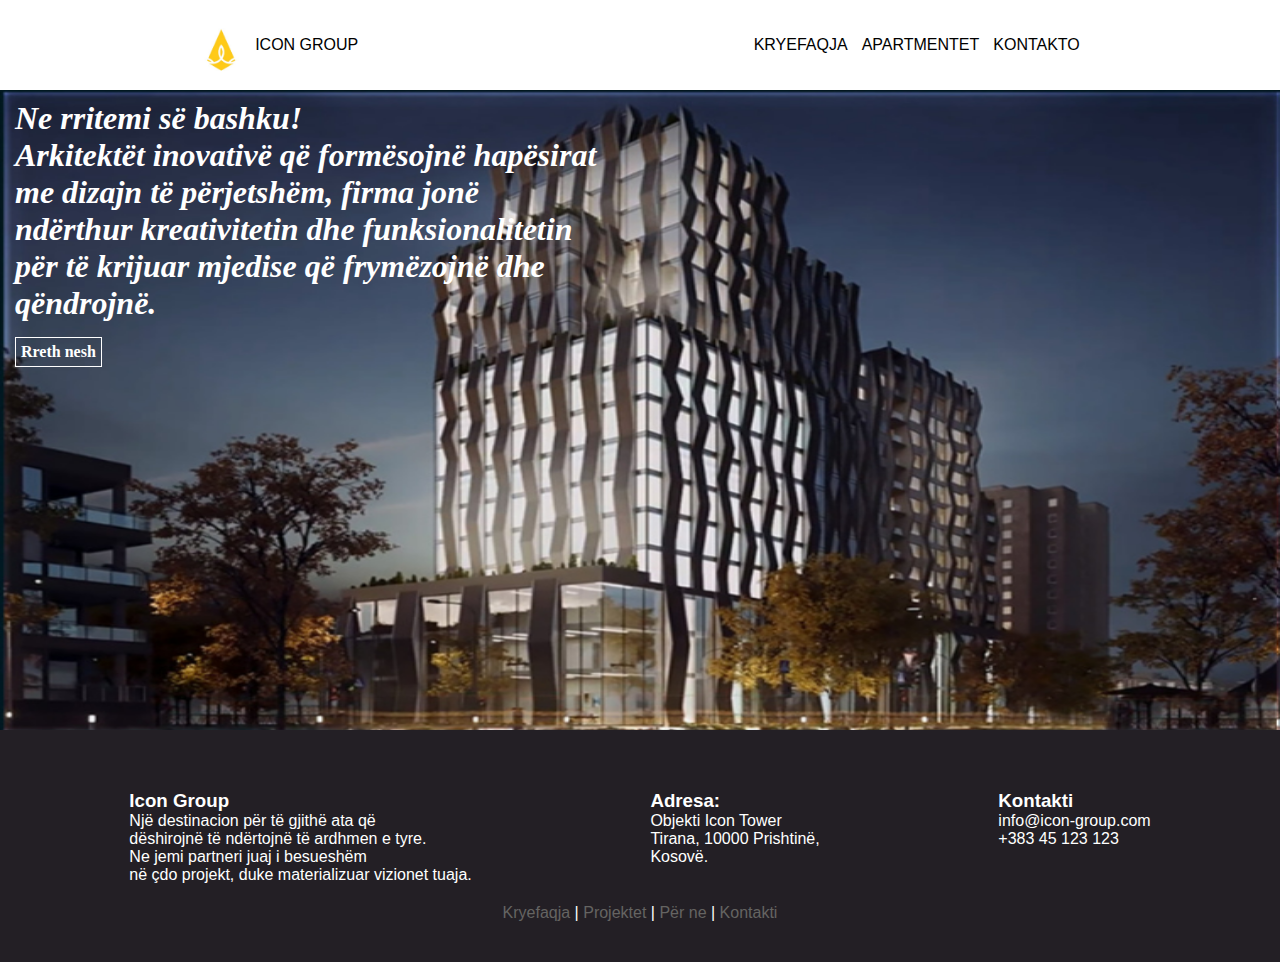
==== home.html @ 543d4239 "ndryshime" ====
<!DOCTYPE html>
<html lang="en">
<head>
    <meta charset="UTF-8">
    <meta name="viewport" content="width=device-width, initial-scale=1.0">
    <title>Icon Group</title>
    <link rel="stylesheet" href="home.css">
    <style></style>
</head>
<body>
    <nav>
        <div class="logo">
            <img src="foto/download2.jpg" alt="logo" width="50px">
            <span style="padding-left: 10px;">ICON GROUP</span></div>
        <div class="faqet">
            <a href="home.html">KRYEFAQJA</a>
            <a href="apartmentet.html">APARTMENTET</a>
            <a href="">KONTAKTO</a>
        </div>
        
    </nav>

    <div class="main">
        <p>Ne rritemi së bashku!
        <br>Arkitektët inovativë që formësojnë hapësirat me dizajn të përjetshëm, firma jonë ndërthur kreativitetin dhe funksionalitetin për të krijuar mjedise që frymëzojnë dhe qëndrojnë.</p>
        <a href="" >Rreth nesh</a>
    </div>
    <footer>
        <div class="footerbox">
            <h3>Icon Group</h3>
            <p>Një destinacion për të gjithë ata që  
                <br> dëshirojnë të ndërtojnë të ardhmen e tyre. 
                <br> Ne jemi partneri juaj i besueshëm 
                <br> në çdo projekt, duke  materializuar vizionet tuaja.
            </p>
        </div>
        <div class="footerbox">
            <h3>Adresa:</h3>
            <p>Objekti Icon Tower</p>
            <p>Tirana, 10000 Prishtinë,</p>
            <p>Kosovë.</p>
        </div>
    <div class="footerbox">
        <h3>Kontakti</h3>
        <p>info@icon-group.com</p>
        <p>+383 45 123 123</p>
    </div>
        <div class="fundi">
            <a href="#">Kryefaqja</a> |
            <a href="#">Projektet</a> |
            <a href="#">Për ne</a> |
            <a href="#">Kontakti</a>
        </div>
    </footer>



    <script></script>
</body>
</html>
---- home.css ----
*{
    margin: 0px;
}

nav{
    display: flex;
    justify-content: space-around;
    align-items: center;
    height: 10vh;

}
.logo{
    display: flex;
    align-items: center;
    font-family: 'Montserrat', sans-serif;
    
}

.faqet a{
    padding: 0px 5px;
    text-decoration: none;
    color: black;
    font-family: 'Montserrat', sans-serif;
    
}
.faqet a:hover{
    font-size: larger;
    font: bolder;
}

.main{
    display: flex;
    flex-direction: column;
    height: 70vh;
    font-size: xx-large;
    background-image: url("foto/icon\ naten.png");
    background-size:100% 100%;
    color: white;
    font-weight: bolder;
    flex-direction: column;
    padding: 10px 0px 0px 15px;
}
.main p{
    padding-bottom: 15px;
    font-style: italic;
    display: flex;
    flex-wrap: wrap;
    max-width: 65vh;
}
.main a{
    text-decoration: none;
    color: white;
    font-size: medium;
    border: 1px solid white;
    max-width: min-content;
    text-wrap: nowrap;
    padding: 5px;
}
.main a:hover{
    background-color: white;
    color: black;
    border: 1px solid black;
}

footer{
    display: flex;
    background-color: #231F25;
    color: white;
    justify-content: space-around;
    padding: 40px;
    flex-wrap: wrap;
    font-size: 1em;
    font-family: 'Montserrat', sans-serif;
    
}
.footerbox{
    margin: 20px;
}
.fundi a{
    text-decoration: none;
    color: #656462;
}
.fundi a:hover{
    color: white;
}
.fundi{
    text-align: center;
    width: 100%;
}
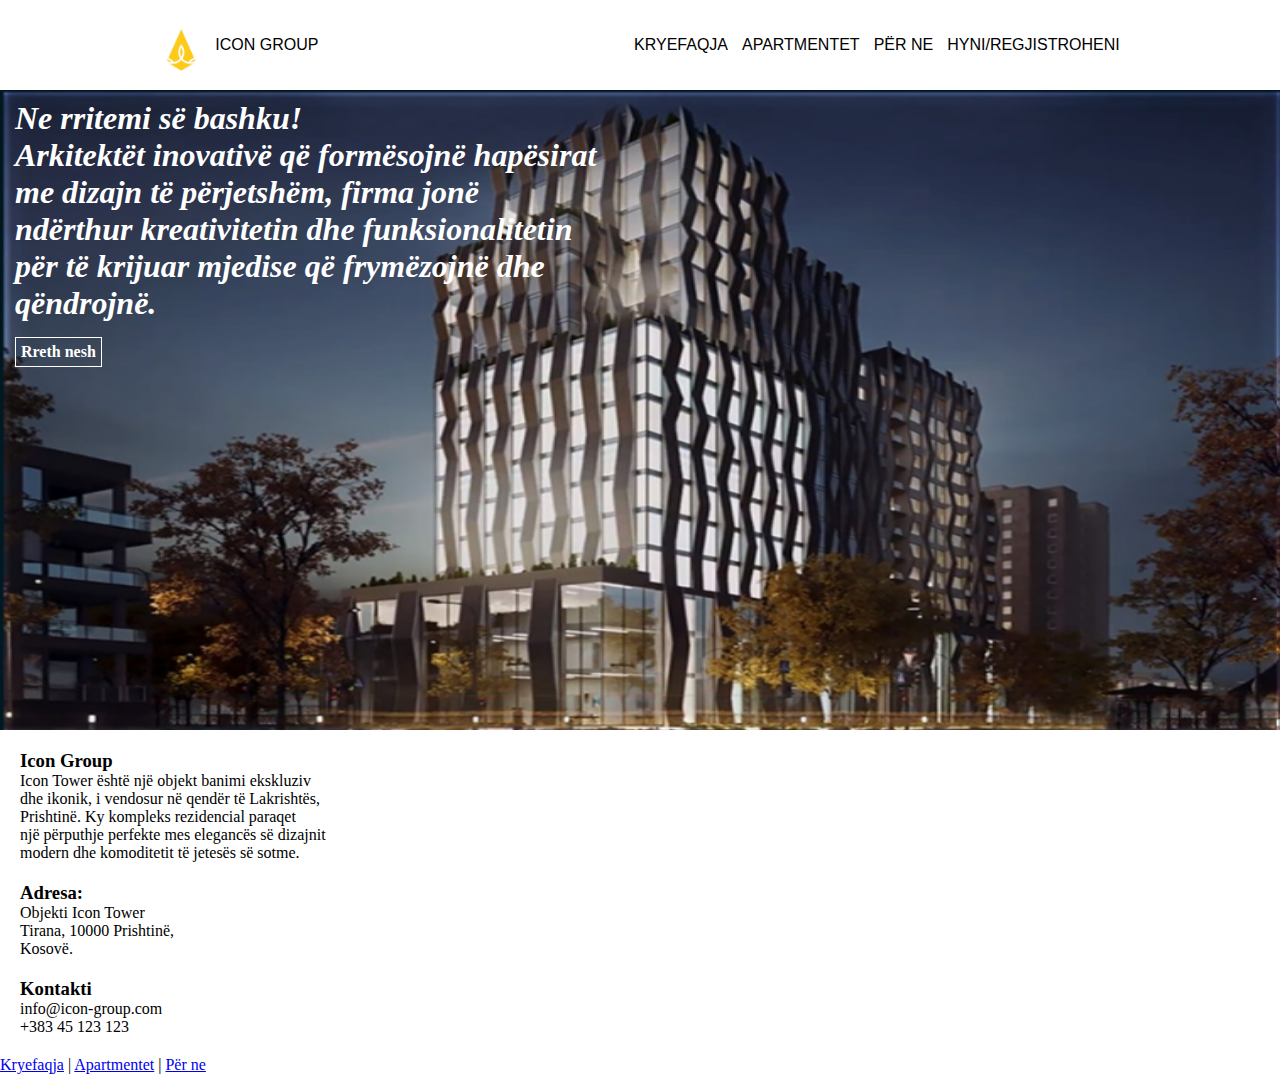
==== commit 536c80e8: "Pprogres e siper" ====
--- a/home.html
+++ b/home.html
@@ -15,7 +15,8 @@
         <div class="faqet">
             <a href="home.html">KRYEFAQJA</a>
             <a href="apartmentet.html">APARTMENTET</a>
-            <a href="">KONTAKTO</a>
+            <a href="perne.html">PËR NE</a>
+            <a href="index.html">HYNI/REGJISTROHENI</a>
         </div>
         
     </nav>
@@ -28,11 +29,12 @@
     <footer>
         <div class="footerbox">
             <h3>Icon Group</h3>
-            <p>Një destinacion për të gjithë ata që  
-                <br> dëshirojnë të ndërtojnë të ardhmen e tyre. 
-                <br> Ne jemi partneri juaj i besueshëm 
-                <br> në çdo projekt, duke  materializuar vizionet tuaja.
-            </p>
+            <p>Icon Tower është një objekt banimi ekskluziv
+                <br>dhe ikonik, i vendosur në qendër të Lakrishtës,
+                <br> Prishtinë. Ky kompleks rezidencial paraqet 
+                 <br>një përputhje perfekte mes elegancës së dizajnit 
+                 <br>modern dhe komoditetit të jetesës së sotme.
+           </p>
         </div>
         <div class="footerbox">
             <h3>Adresa:</h3>
@@ -46,10 +48,9 @@
         <p>+383 45 123 123</p>
     </div>
         <div class="fundi">
-            <a href="#">Kryefaqja</a> |
-            <a href="#">Projektet</a> |
-            <a href="#">Për ne</a> |
-            <a href="#">Kontakti</a>
+            <a href="home.html">Kryefaqja</a> |
+            <a href="apartmentet.html">Apartmentet</a> |
+            <a href="perne.html">Për ne</a> 
         </div>
     </footer>
 
--- a/home.css
+++ b/home.css
@@ -23,10 +23,6 @@
     font-family: 'Montserrat', sans-serif;
     
 }
-.faqet a:hover{
-    font-size: larger;
-    font: bolder;
-}
 
 .main{
     display: flex;
@@ -37,7 +33,6 @@
     background-size:100% 100%;
     color: white;
     font-weight: bolder;
-    flex-direction: column;
     padding: 10px 0px 0px 15px;
 }
 .main p{
@@ -56,16 +51,11 @@
     text-wrap: nowrap;
     padding: 5px;
 }
-.main a:hover{
-    background-color: white;
-    color: black;
-    border: 1px solid black;
-}
 
-footer{
+.footer{
     display: flex;
-    background-color: #231F25;
-    color: white;
+    background-color: #231F20;
+    color: #fefefe;
     justify-content: space-around;
     padding: 40px;
     flex-wrap: wrap;
@@ -76,14 +66,11 @@
 .footerbox{
     margin: 20px;
 }
-.fundi a{
+.footer-nav a{
     text-decoration: none;
-    color: #656462;
+    color: #656464;
 }
-.fundi a:hover{
-    color: white;
-}
-.fundi{
+.footer-nav{
     text-align: center;
     width: 100%;
 }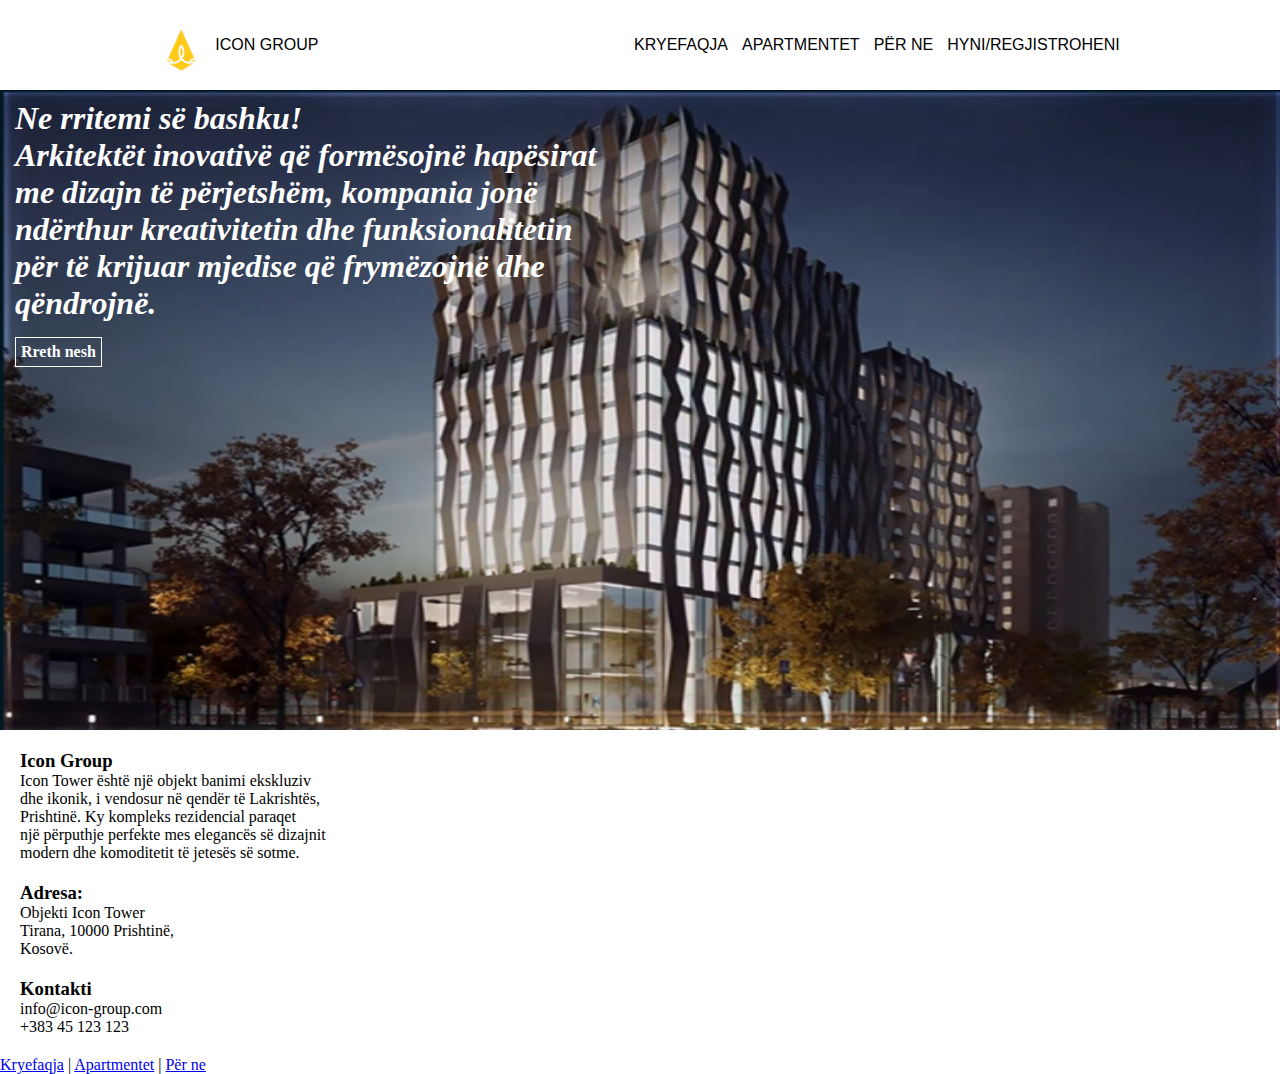
==== commit 19e4f78d: "diqka shum e vogel" ====
--- a/home.html
+++ b/home.html
@@ -23,7 +23,7 @@
 
     <div class="main">
         <p>Ne rritemi së bashku!
-        <br>Arkitektët inovativë që formësojnë hapësirat me dizajn të përjetshëm, firma jonë ndërthur kreativitetin dhe funksionalitetin për të krijuar mjedise që frymëzojnë dhe qëndrojnë.</p>
+        <br>Arkitektët inovativë që formësojnë hapësirat me dizajn të përjetshëm, kompania jonë ndërthur kreativitetin dhe funksionalitetin për të krijuar mjedise që frymëzojnë dhe qëndrojnë.</p>
         <a href="" >Rreth nesh</a>
     </div>
     <footer>
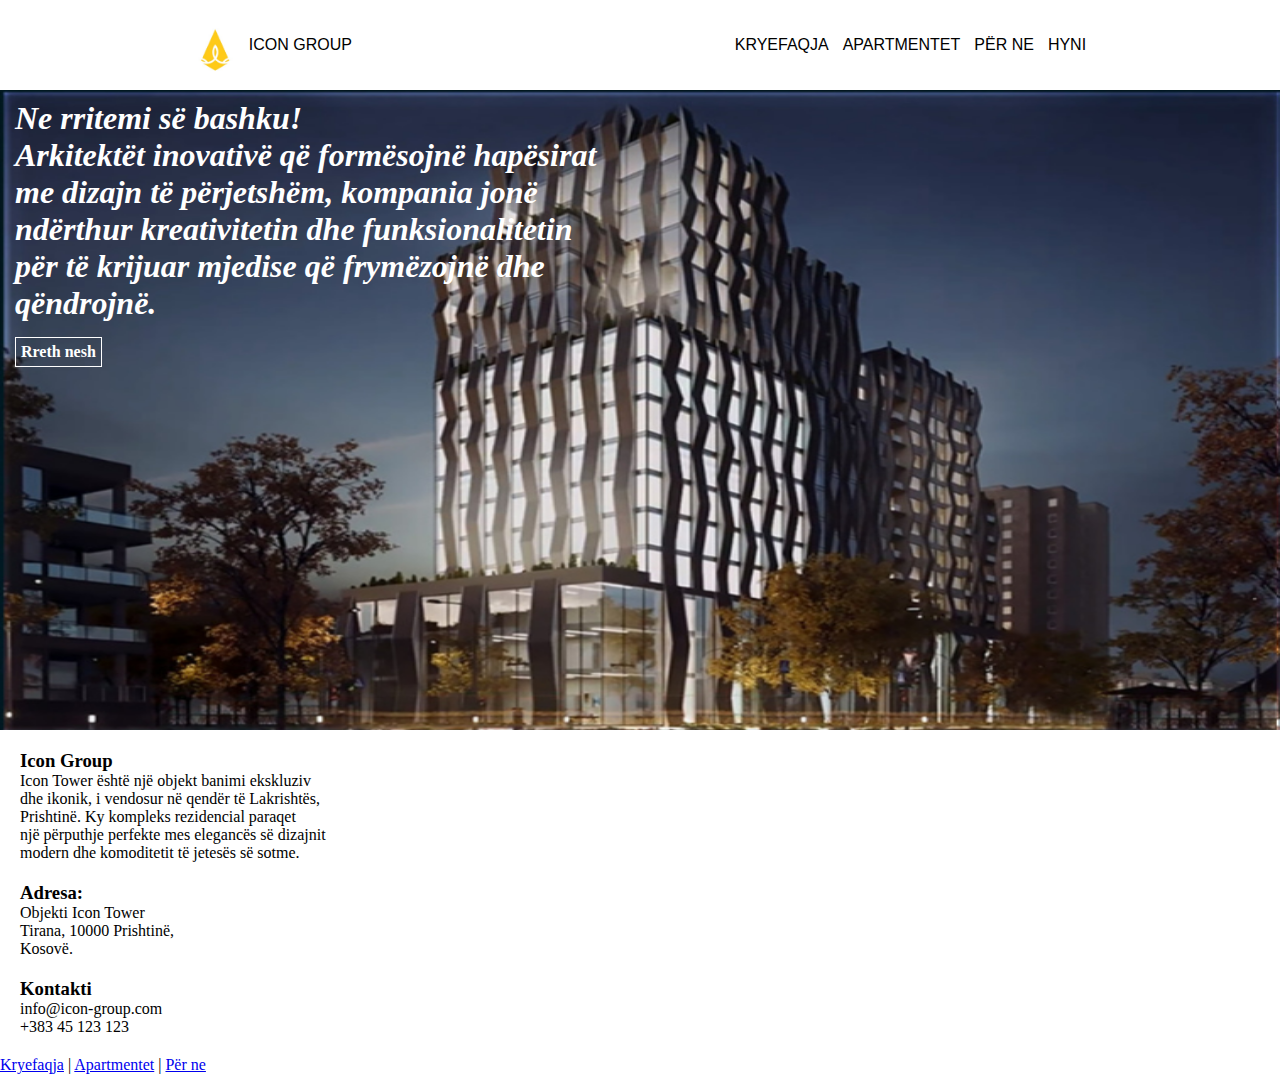
==== commit 62fb1451: "PERDITSIM" ====
--- a/home.html
+++ b/home.html
@@ -16,7 +16,7 @@
             <a href="home.html">KRYEFAQJA</a>
             <a href="apartmentet.html">APARTMENTET</a>
             <a href="perne.html">PËR NE</a>
-            <a href="index.html">HYNI/REGJISTROHENI</a>
+            <a href="login.html">HYNI</a>
         </div>
         
     </nav>
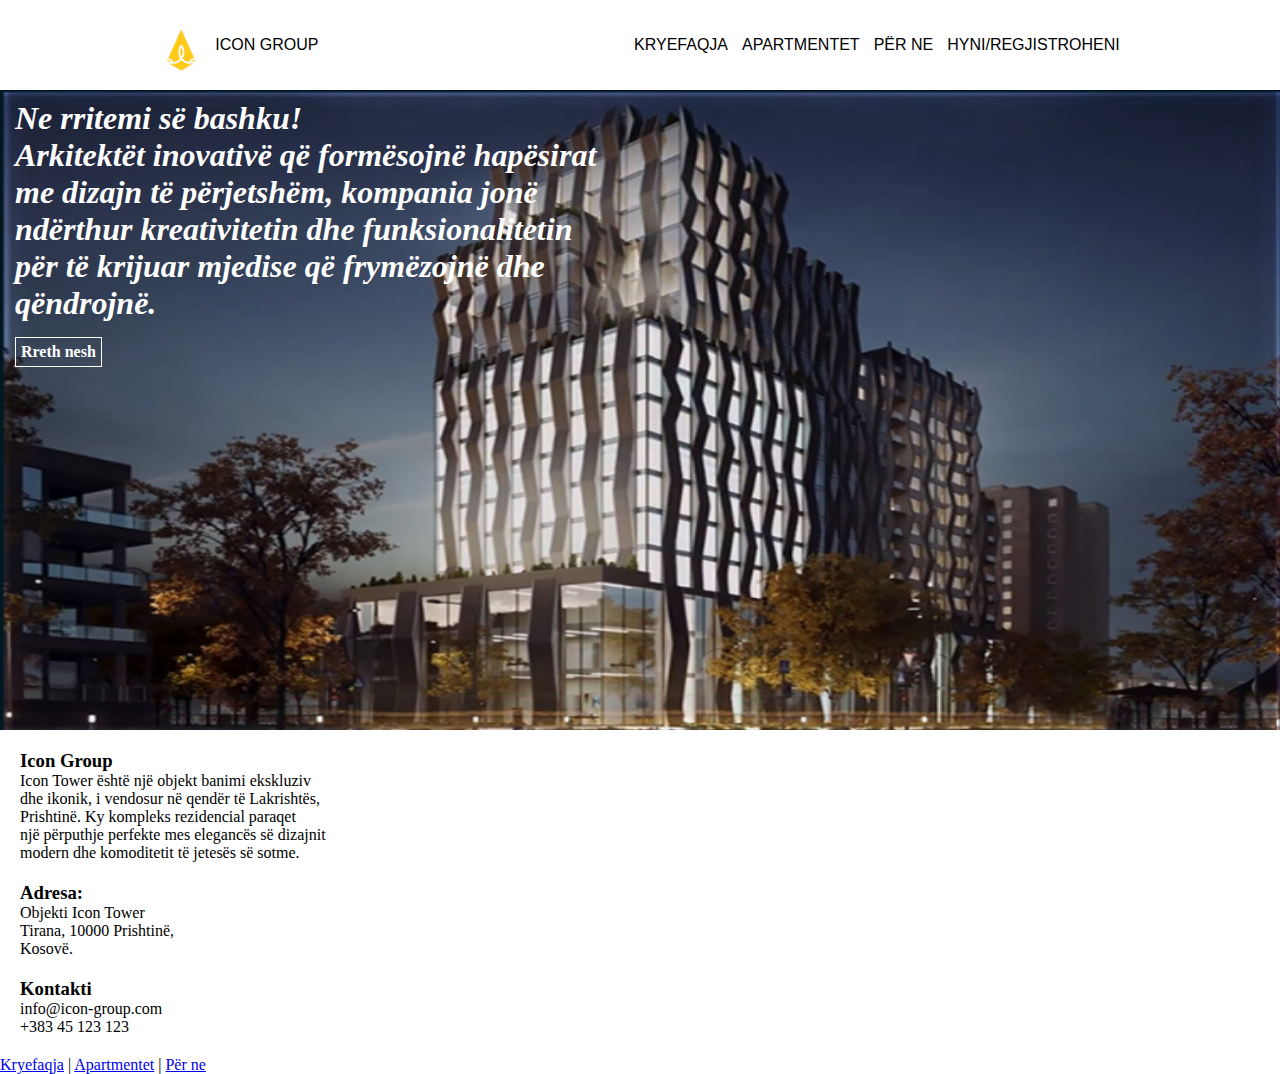
==== commit 8dc8581d: "update" ====
--- a/home.html
+++ b/home.html
@@ -16,7 +16,7 @@
             <a href="home.html">KRYEFAQJA</a>
             <a href="apartmentet.html">APARTMENTET</a>
             <a href="perne.html">PËR NE</a>
-            <a href="login.html">HYNI</a>
+            <a href="login.html">HYNI/REGJISTROHENI</a>
         </div>
         
     </nav>
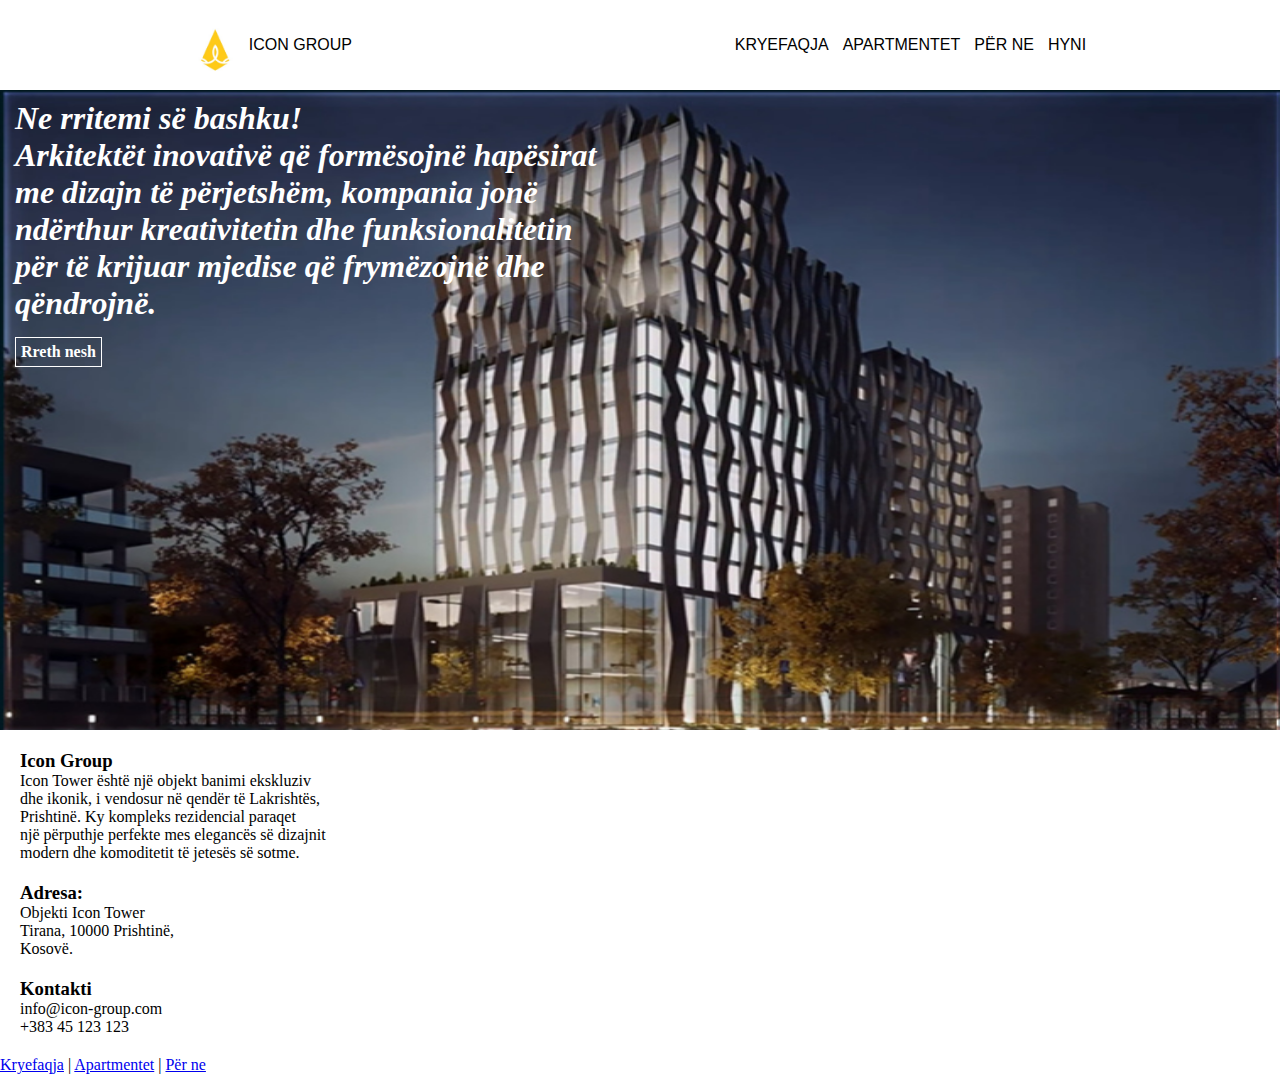
==== commit 69cbcedc: "Merge branch 'main' of https://github.com/besimjashari/Projekti---Faza-e-Pare" ====
--- a/home.html
+++ b/home.html
@@ -16,7 +16,10 @@
             <a href="home.html">KRYEFAQJA</a>
             <a href="apartmentet.html">APARTMENTET</a>
             <a href="perne.html">PËR NE</a>
-            <a href="login.html">HYNI/REGJISTROHENI</a>
+            
+
+            <a href="login.html">HYNI</a>
+
         </div>
         
     </nav>
